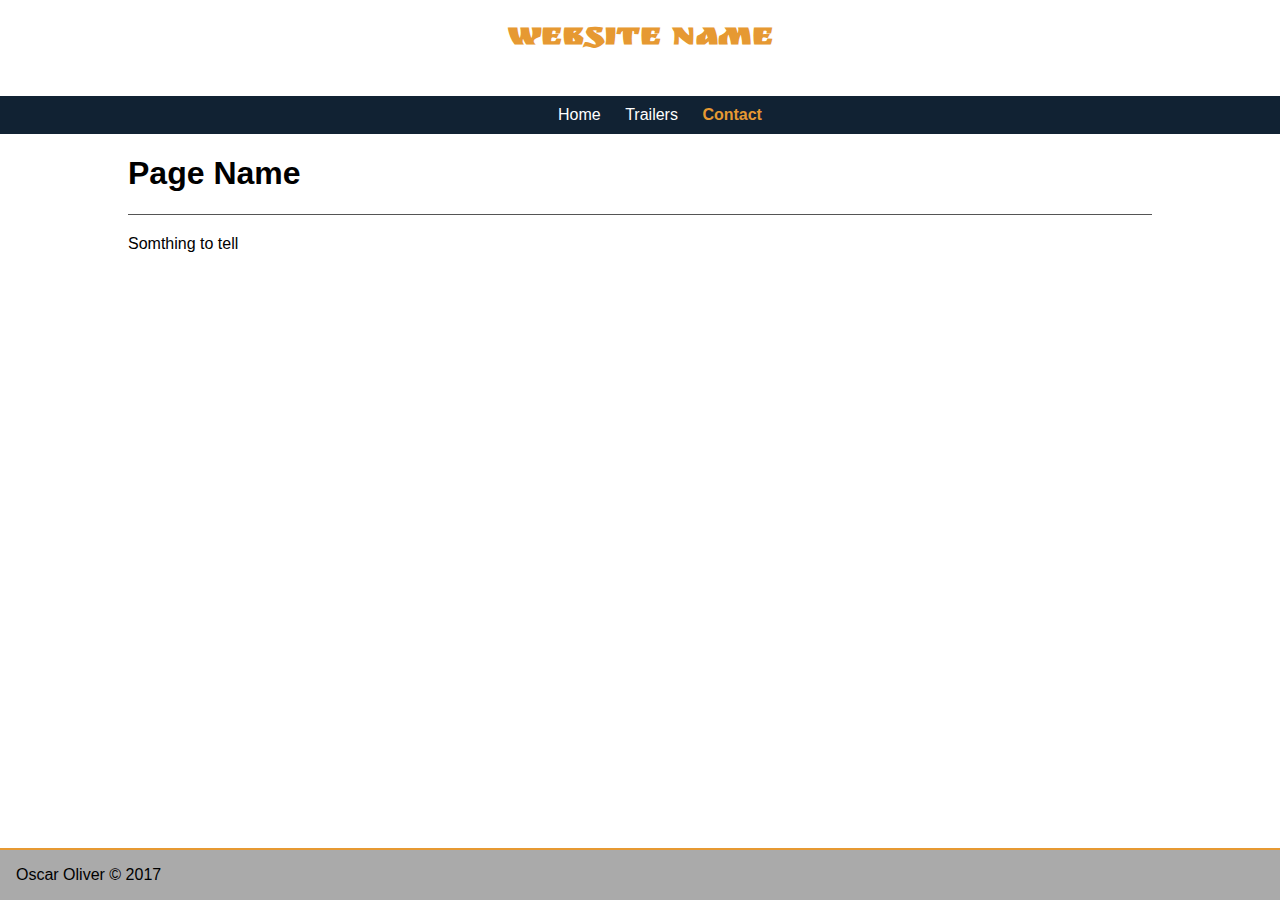
==== contacta.html @ 470c4f24 "Template Update" ====
<!DOCTYPE html>
<html lang="ca">
<head>
    <title>Home | Website Name</title>

    <meta charset="UTF-8"/>
    <meta name="description" content="">
    <meta name="keywords" content="">
    <meta name="author" content="Oscar Oliver">

    <!-- CSS's  -->
    <link rel="stylesheet" type="text/css" href="css/basicStyle.css">
    <link rel="stylesheet" type="text/css" href="css/generalStyle.css">
    <link rel="stylesheet" type="text/css" href="css/libraryStyle.css">
    <link rel="stylesheet" type="text/css" href="css/pageStyle.css">

    <!-- JQuery -->
    <script src="https://ajax.googleapis.com/ajax/libs/jquery/3.1.1/jquery.min.js"></script>

    <!-- JavaScripts -->
    <script src="js/generalScripts.js"></script>
    <script src="js/pageScripts.js"></script>

    <!-- Web resources (tipus de lletra, iconos, etc.) -->
    <link href="https://fonts.googleapis.com/css?family=Ruslan+Display" rel="stylesheet">
</head>

<body>
<header id="header">
    <h1>Website Name</h1>
</header>

<nav id="navbar">
    <ul>
        <li><a href="index.html">Home</a></li>
        <li><a href="trailers.html">Trailers</a></li>
        <li><a href="contacta.html">Contact</a></li>
    </ul>
</nav>

<div id="content">
    <div id="pageTitle">
        <h1>Page Name</h1>
    </div>
    <div id="pageContent">
        <section>
            <article>
                <p>Somthing to tell</p>
            </article>
        </section>
    </div>
</div>

<footer id="footer">
    Oscar Oliver &copy; 2017
</footer>
</body>
</html>
---- css/basicStyle.css ----
/* Created by Oscar Oliver */

/***** WEB COLORS *****/
:root {
    /* Web palette */
    --main-color: #e69932;
    --secundary-color: #6a4721;
    --compl_main-color: #1966cd;
    --compl_secundary-color: #112233;

    --greyscale-black: black;
    --greyscale-dark: #555555;
    --greyscale-middle: #888888;
    --greyscale-light: #aaaaaa;
    --greyscale-white: white;

    /* Sections colors */
    --page-bg-color: transparent;
    --page-text-color: black;

    --header-bg-color: white;
    --header-text-color: var(--main-color);

    --navbar-bg-color: var(--compl_secundary-color);
    --navbar-link-color: var(--greyscale-white);
    --navbar-hover-color: var(--main-color);

    --footer-bg-color: var(--greyscale-light);
    --footer-border-color: var(--main-color);

    --a_link-color: var(--compl_secundary-color);
    --a_visited-color: var(--compl_secundary-color);
    --a_hover-color: var(--main-color);
    --a_active-color: var(--main-color);
}

/***** BASIC STYLES *****/
html {
    height: 100%;
    box-sizing: border-box;
}

*, *:before, *:after {
    box-sizing: inherit;
}

body {
    position: relative;
    margin: 0;
    min-height: 100%;
    padding-bottom: 6rem;           /* Space between content and footer (footer height + desired space) */
    background-color: var(--page-bg-color);
    color: var(--page-text-color);
    font-family: 'Arial', serif;    /* Default font */
}

h1 {

}

h2 {

}

h3 {

}

a {
    text-decoration: none;
}

a:link {
    color: var(--a_link-color);
}

a:visited {
    color: var(--a_visited-color);
}

a:hover {
    color: var(--a_hover-color);
}

a:active {
    color: var(--a_active-color);
}
---- css/generalStyle.css ----
/* Created by Oscar Oliver */

/* HEADER */
#header{
    width: 100%;
    height: 80px;
    padding: 1px;
    margin: 0 auto 5px;
    background: var(--header-bg-color);
    vertical-align: middle;
}

#header h1{
    color: var(--header-text-color);
    font-family: 'Ruslan Display', cursive;
    text-align: center;
}


/* NAV BAR */
#navbar {
    background-color: var(--navbar-bg-color);
    text-align: center;
    padding: 0;
    margin: 0 0 5px;
}

#navbar ul {
    list-style-type: none;
}

#navbar li {
    display: inline-block;
    position: relative;
    width: inherit;
}

#navbar li:hover a {
    color: var(--navbar-hover-color);
}

#navbar a {
    text-decoration: none;
    display: block;     /* Per a que el link agafe l'espai del seu pare*/
    padding:10px;
    color: var(--navbar-link-color);
    -webkit-transition-duration: 0.3s; /* Safari */
    transition-duration: 0.3s;
}

#navbar a.active {
    font-weight: bold;
    color: var(--navbar-hover-color);
}


/* CONTENT */
#content {
    width: 80%;
    margin: 0 auto;
}

#pageTitle {
    border-bottom: 1px solid var(--greyscale-dark);
    margin-bottom: 20px;
}

#pageContent {
    font-family: 'Arial', serif;
}


/* FOOTER */
#footer {
    padding: 1rem;
    margin-top: 30px;
    position: absolute;
    right: 0;
    bottom: 0;
    left: 0;
    border-top: 2px solid var(--footer-border-color);
    background-color: var(--footer-bg-color);
}
---- css/libraryStyle.css ----
/* Created by Oscar Oliver */

/* TABLE: rowsTable */
.rowsTable {
    width: 80%;
    border-collapse: collapse;
    margin: 0 auto;
}

.rowsTable thead {
    background-color: #e69932;
}

.rowsTable tr {
    border-top: 1px solid #888888;
    border-bottom: 1px solid #888888;
}

.rowsTable td, th {
    vertical-align: center;
    padding: 10px 30px;
}

.rowsTable th {
    color: white;
}

/* TABLE: hoverRow */
.hoverRow tr:hover {
    background-color: #f5f5f5
}


/* BUTTONS */
.colorRoundedButton {
    /*width: 150px;*/
    background-color: var(--greyscale-white);
    color: var(--greyscale-black);
    border: 2px solid var(--main-color);
    border-radius: 10px;
    padding: 5px 10px;
    text-align: center;
    text-decoration: none;
    display: inline-block;
    font-size: 16px;
    margin: 4px 2px;
    -webkit-transition-duration: 0.3s; /* Safari */
    transition-duration: 0.3s;
    cursor: pointer;
}

.colorRoundedButton:hover {
    background-color: var(--main-color);
    color: var(--greyscale-white);
}

/* SCROLLABLE */
.scrollable {
    overflow: scroll;
}

/* TRANSITION */
.transition {
    -webkit-transition-duration: 0.3s; /* Safari */
    transition-duration: 0.3s;
}
---- css/pageStyle.css ----
/* Created by Oscar Oliver */
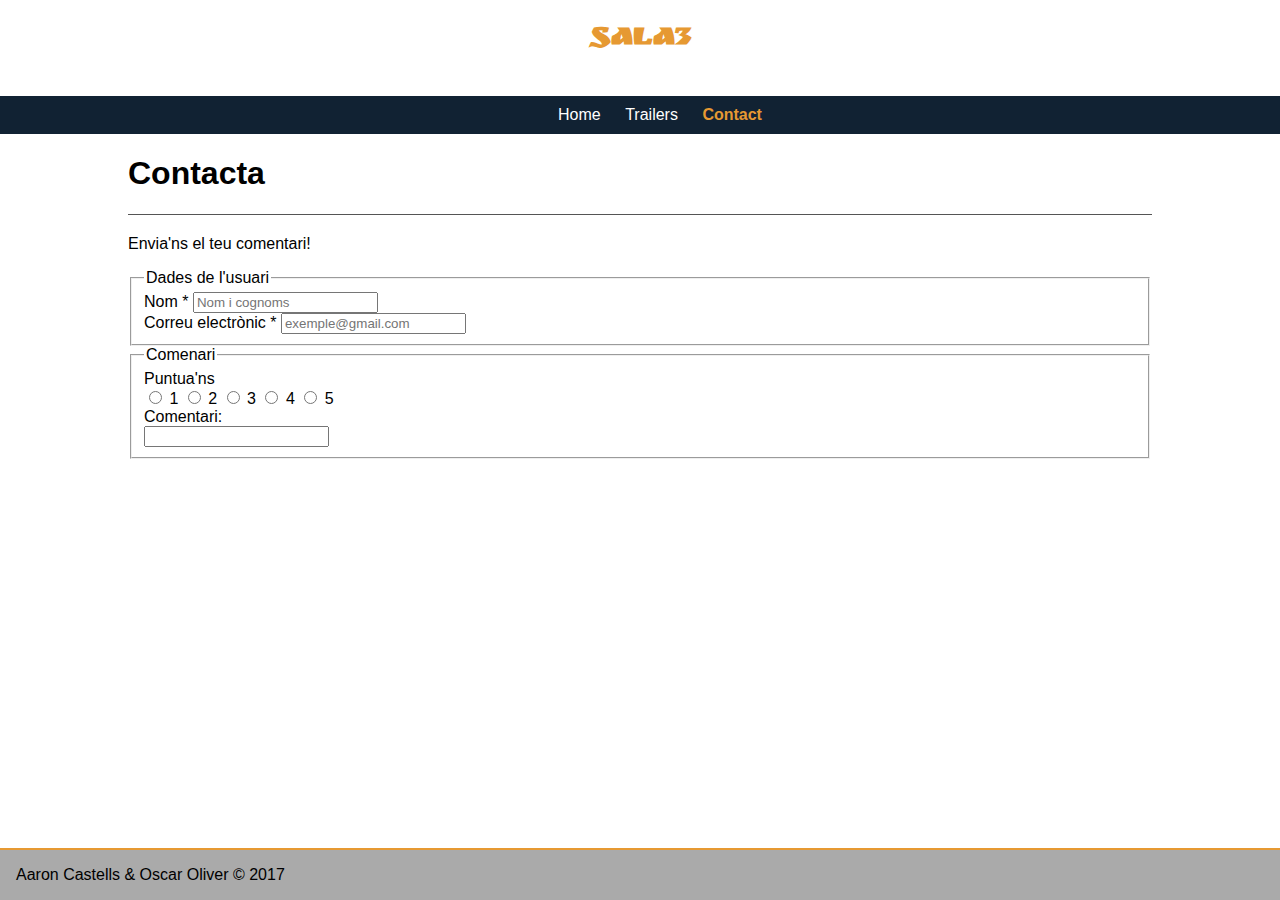
==== commit e2eca3f7: "plantilla inicial" ====
--- a/contacta.html
+++ b/contacta.html
@@ -1,7 +1,7 @@
 <!DOCTYPE html>
 <html lang="ca">
 <head>
-    <title>Home | Website Name</title>
+    <title>Contacta | Sala3</title>
 
     <meta charset="UTF-8"/>
     <meta name="description" content="">
@@ -27,7 +27,7 @@
 
 <body>
 <header id="header">
-    <h1>Website Name</h1>
+    <h1>Sala3</h1>
 </header>
 
 <nav id="navbar">
@@ -40,19 +40,57 @@
 
 <div id="content">
     <div id="pageTitle">
-        <h1>Page Name</h1>
+        <h1>Contacta</h1>
     </div>
     <div id="pageContent">
         <section>
             <article>
-                <p>Somthing to tell</p>
+                <p>Envia'ns el teu comentari!</p>
+                <form action="#" method="post">
+                    <fieldset>
+                        <legend>Dades de l'usuari</legend>
+                        <div>
+                            <label for="name">Nom *</label>
+                            <input id="name" type="text" placeholder="Nom i cognoms" required>
+                        </div>
+                        <div>
+                            <label for="email">Correu electrònic *</label>
+                            <input id="email" type="email" placeholder="exemple@gmail.com" required>
+                        </div>
+                    </fieldset>
+
+                    <fieldset>
+                        <legend>Comenari</legend>
+                        <div>
+                            <label for="score">Puntua'ns</label>
+                            <div id="score">
+                                <input type="radio" id="score_1">
+                                <label for="score_1">1</label>
+                                <input type="radio" id="score_2">
+                                <label for="score_2">2</label>
+                                <input type="radio" id="score_3">
+                                <label for="score_3">3</label>
+                                <input type="radio" id="score_4">
+                                <label for="score_4">4</label>
+                                <input type="radio" id="score_5">
+                                <label for="score_5">5</label>
+                            </div>
+                        </div>
+                        <div>
+                            <label for="comment">Comentari:</label><br>
+                            <input type="text" id="comment">
+                        </div>
+                    </fieldset>
+
+
+                </form>
             </article>
         </section>
     </div>
 </div>
 
 <footer id="footer">
-    Oscar Oliver &copy; 2017
+    Aaron Castells & Oscar Oliver &copy; 2017
 </footer>
 </body>
 </html>
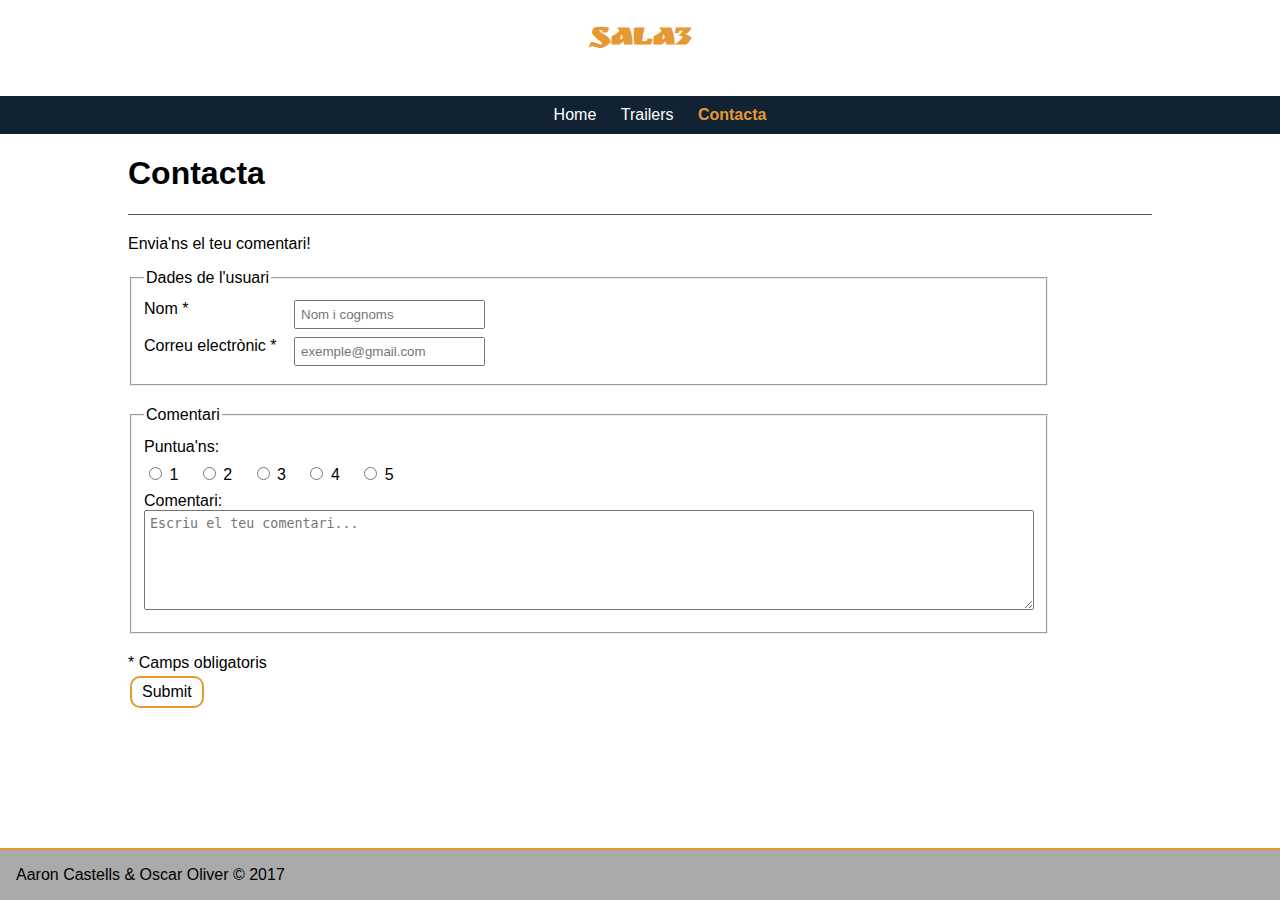
==== commit a083a4d7: "pagina contacta" ====
--- a/contacta.html
+++ b/contacta.html
@@ -34,7 +34,7 @@
     <ul>
         <li><a href="index.html">Home</a></li>
         <li><a href="trailers.html">Trailers</a></li>
-        <li><a href="contacta.html">Contact</a></li>
+        <li><a href="contacta.html">Contacta</a></li>
     </ul>
 </nav>
 
@@ -46,43 +46,45 @@
         <section>
             <article>
                 <p>Envia'ns el teu comentari!</p>
-                <form action="#" method="post">
+                <form id="contactForm" class="form" action="#" method="post">
                     <fieldset>
                         <legend>Dades de l'usuari</legend>
-                        <div>
+                        <div class="labelInputInOneLine">
                             <label for="name">Nom *</label>
                             <input id="name" type="text" placeholder="Nom i cognoms" required>
                         </div>
-                        <div>
+                        <div class="labelInputInOneLine">
                             <label for="email">Correu electrònic *</label>
                             <input id="email" type="email" placeholder="exemple@gmail.com" required>
                         </div>
                     </fieldset>
 
                     <fieldset>
-                        <legend>Comenari</legend>
+                        <legend>Comentari</legend>
                         <div>
-                            <label for="score">Puntua'ns</label>
-                            <div id="score">
-                                <input type="radio" id="score_1">
+                            <label for="score">Puntua'ns:</label>
+                            <div id="score" class="inlineRadioButtons">
+                                <input type="radio" id="score_1" value="1">
                                 <label for="score_1">1</label>
-                                <input type="radio" id="score_2">
+                                <input type="radio" id="score_2" value="2">
                                 <label for="score_2">2</label>
-                                <input type="radio" id="score_3">
+                                <input type="radio" id="score_3" value="3">
                                 <label for="score_3">3</label>
-                                <input type="radio" id="score_4">
+                                <input type="radio" id="score_4" value="4">
                                 <label for="score_4">4</label>
-                                <input type="radio" id="score_5">
+                                <input type="radio" id="score_5" value="5">
                                 <label for="score_5">5</label>
                             </div>
                         </div>
-                        <div>
-                            <label for="comment">Comentari:</label><br>
-                            <input type="text" id="comment">
+                        <div class="labelInputInTwoLine">
+                            <label for="comment">Comentari:</label>
+                            <textarea id="comment" placeholder="Escriu el teu comentari..." maxlength="511"></textarea>
                         </div>
                     </fieldset>
-
-
+                    <label for="contactForm">* Camps obligatoris</label>
+                    <div>
+                        <input type="submit" class="colorRoundedButton">
+                    </div>
                 </form>
             </article>
         </section>
--- a/css/pageStyle.css
+++ b/css/pageStyle.css
@@ -1,2 +1,36 @@
 /* Created by Oscar Oliver */
 
+
+.form {
+    width: 90%;
+}
+
+.form fieldset {
+    margin-bottom: 20px;
+}
+
+.form fieldset div {
+    margin: 8px 0px;
+}
+
+.form input[type=text], input[type=email], input[type=number], textarea {
+    padding: 5px;
+}
+
+.form textarea {
+    width: 100%;
+    height: 100px;
+}
+
+.labelInputInOneLine > label {
+    width: 150px;
+    float: left;
+}
+
+.labelInputInTwoLine > label {
+    display: block;
+}
+
+.inlineRadioButtons label{
+    margin-right: 15px;
+}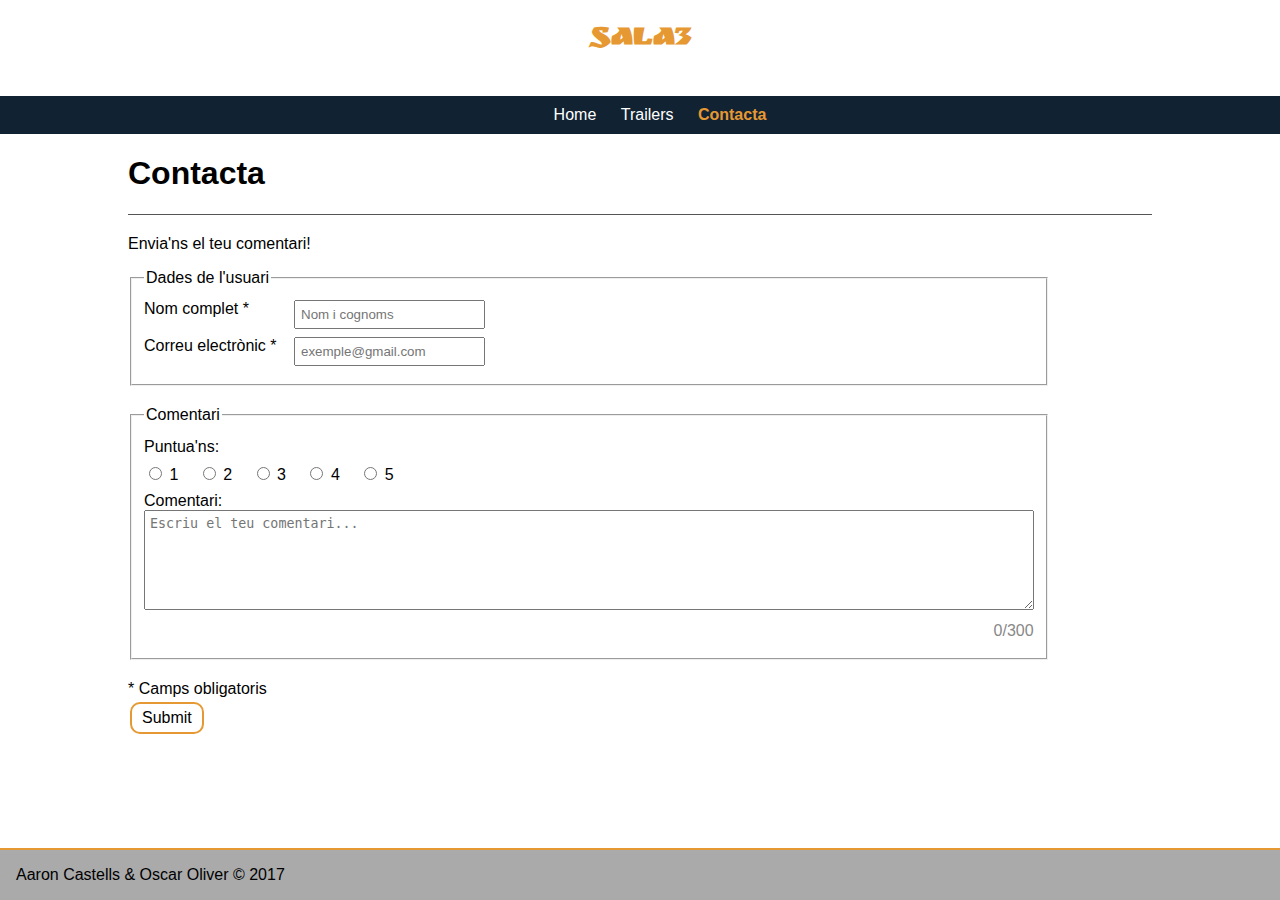
==== commit 4cd5e8bf: "comment count, title attribute to labels added" ====
--- a/contacta.html
+++ b/contacta.html
@@ -4,9 +4,9 @@
     <title>Contacta | Sala3</title>
 
     <meta charset="UTF-8"/>
-    <meta name="description" content="">
-    <meta name="keywords" content="">
-    <meta name="author" content="Oscar Oliver">
+    <meta name="description" content="Sala3 és un punt d'unió per a tots els cinèfils on es poden trobar les últimes novetats.">
+    <meta name="keywords" content="sala3,sala 3,cinema,pel·licules,contacta">
+    <meta name="author" content="Oscar Oliver, Aaron Castells">
 
     <!-- CSS's  -->
     <link rel="stylesheet" type="text/css" href="css/basicStyle.css">
@@ -50,11 +50,11 @@
                     <fieldset>
                         <legend>Dades de l'usuari</legend>
                         <div class="labelInputInOneLine">
-                            <label for="name">Nom *</label>
+                            <label for="name" title="Camp obligatori">Nom complet *</label>
                             <input id="name" type="text" placeholder="Nom i cognoms" required>
                         </div>
                         <div class="labelInputInOneLine">
-                            <label for="email">Correu electrònic *</label>
+                            <label for="email" title="Camp obligatori">Correu electrònic *</label>
                             <input id="email" type="email" placeholder="exemple@gmail.com" required>
                         </div>
                     </fieldset>
@@ -62,23 +62,24 @@
                     <fieldset>
                         <legend>Comentari</legend>
                         <div>
-                            <label for="score">Puntua'ns:</label>
+                            <label for="score" title="1 (pèsim), 5 (m'encanta)">Puntua'ns:</label>
                             <div id="score" class="inlineRadioButtons">
-                                <input type="radio" id="score_1" value="1">
-                                <label for="score_1">1</label>
-                                <input type="radio" id="score_2" value="2">
-                                <label for="score_2">2</label>
-                                <input type="radio" id="score_3" value="3">
-                                <label for="score_3">3</label>
-                                <input type="radio" id="score_4" value="4">
-                                <label for="score_4">4</label>
-                                <input type="radio" id="score_5" value="5">
-                                <label for="score_5">5</label>
+                                <input type="radio" id="score_1" value="1" title="pèsim">
+                                <label for="score_1" title="pèsim">1</label>
+                                <input type="radio" id="score_2" value="2" title="ha de millorar">
+                                <label for="score_2" title="ha de millorar">2</label>
+                                <input type="radio" id="score_3" value="3" title="ni fu ni fa">
+                                <label for="score_3" title="ni fu ni fa">3</label>
+                                <input type="radio" id="score_4" value="4" title="bé">
+                                <label for="score_4" title="bé">4</label>
+                                <input type="radio" id="score_5" value="5" title="m'encanta">
+                                <label for="score_5" title="m'encanta">5</label>
                             </div>
                         </div>
-                        <div class="labelInputInTwoLine">
-                            <label for="comment">Comentari:</label>
-                            <textarea id="comment" placeholder="Escriu el teu comentari..." maxlength="511"></textarea>
+                        <div class="labelInputInTwoLine charCount">
+                            <label for="comment" title="Màxim 300 caracters">Comentari:</label>
+                            <textarea id="comment" placeholder="Escriu el teu comentari..." maxlength="300"></textarea>
+                            <div id="commentCount" style="color: #888; text-align: right">0/300</div>
                         </div>
                     </fieldset>
                     <label for="contactForm">* Camps obligatoris</label>
--- a/css/pageStyle.css
+++ b/css/pageStyle.css
@@ -33,4 +33,10 @@
 
 .inlineRadioButtons label{
     margin-right: 15px;
-}+}
+
+section#trailers article{
+    display: inherit;
+    margin: 0 auto;
+    width: 40%;
+}
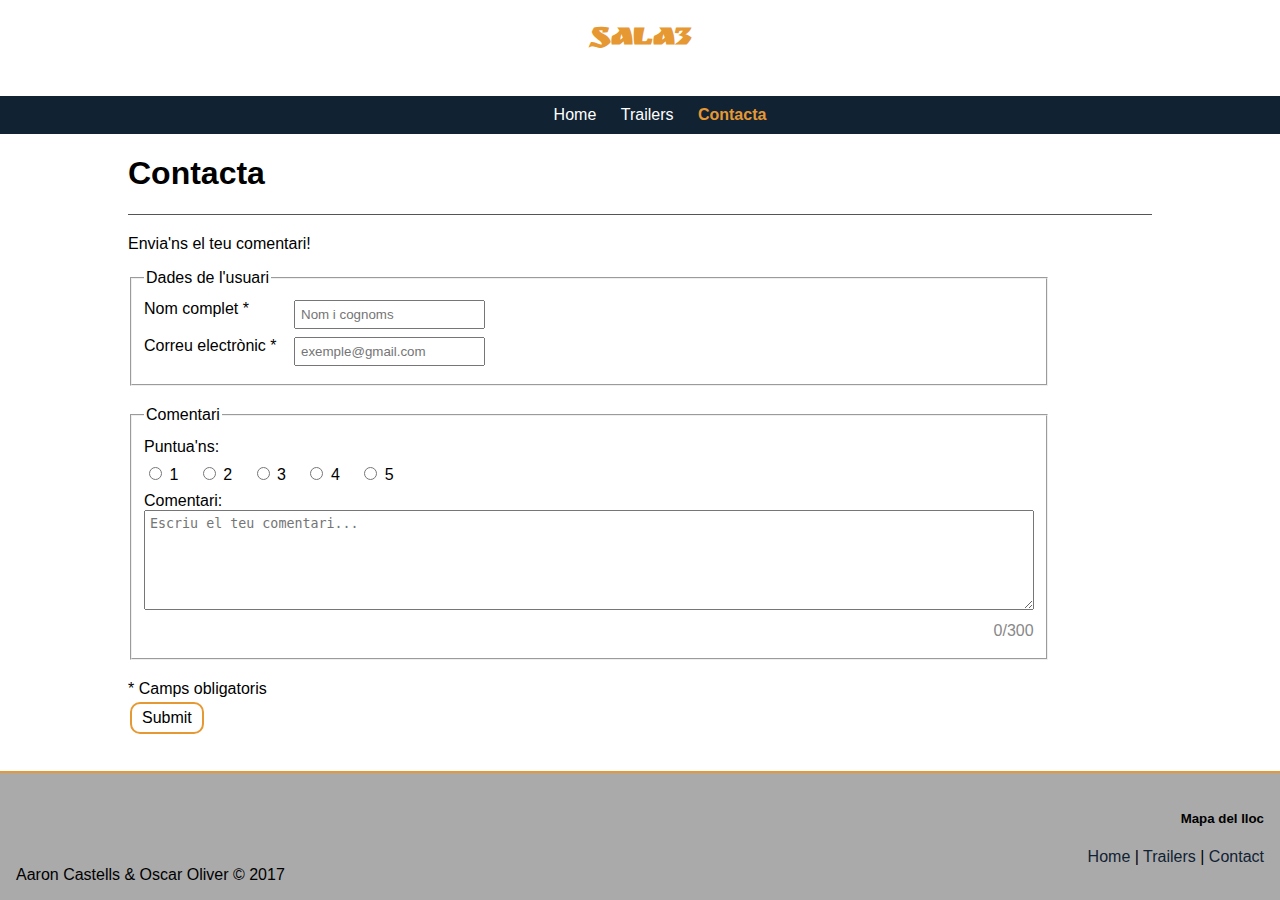
==== commit 05a30a7d: "site map added" ====
--- a/contacta.html
+++ b/contacta.html
@@ -4,7 +4,7 @@
     <title>Contacta | Sala3</title>
 
     <meta charset="UTF-8"/>
-    <meta name="description" content="Sala3 és un punt d'unió per a tots els cinèfils on es poden trobar les últimes novetats.">
+    <meta name="description" content="Contacta amb Sala3 i deixa la teva valoració.">
     <meta name="keywords" content="sala3,sala 3,cinema,pel·licules,contacta">
     <meta name="author" content="Oscar Oliver, Aaron Castells">
 
@@ -64,15 +64,15 @@
                         <div>
                             <label for="score" title="1 (pèsim), 5 (m'encanta)">Puntua'ns:</label>
                             <div id="score" class="inlineRadioButtons">
-                                <input type="radio" id="score_1" value="1" title="pèsim">
+                                <input type="radio" id="score_1" value="1" name="score" title="pèsim">
                                 <label for="score_1" title="pèsim">1</label>
-                                <input type="radio" id="score_2" value="2" title="ha de millorar">
+                                <input type="radio" id="score_2" value="2" name="score" title="ha de millorar">
                                 <label for="score_2" title="ha de millorar">2</label>
-                                <input type="radio" id="score_3" value="3" title="ni fu ni fa">
+                                <input type="radio" id="score_3" value="3" name="score" title="ni fu ni fa">
                                 <label for="score_3" title="ni fu ni fa">3</label>
-                                <input type="radio" id="score_4" value="4" title="bé">
+                                <input type="radio" id="score_4" value="4" name="score" title="bé">
                                 <label for="score_4" title="bé">4</label>
-                                <input type="radio" id="score_5" value="5" title="m'encanta">
+                                <input type="radio" id="score_5" value="5" name="score" title="m'encanta">
                                 <label for="score_5" title="m'encanta">5</label>
                             </div>
                         </div>
@@ -93,6 +93,12 @@
 </div>
 
 <footer id="footer">
+    <section><article style="text-align: right">
+        <h5>Mapa del lloc</h5>
+        <div class="darkHover">
+            <a href="index.html">Home</a> | <a href="trailers.html">Trailers</a> | <a href="contacta.html">Contact</a>
+        </div>
+    </article></section>
     Aaron Castells & Oscar Oliver &copy; 2017
 </footer>
 </body>
--- a/css/basicStyle.css
+++ b/css/basicStyle.css
@@ -48,7 +48,7 @@
     position: relative;
     margin: 0;
     min-height: 100%;
-    padding-bottom: 6rem;           /* Space between content and footer (footer height + desired space) */
+    padding-bottom: 10rem;           /* Space between content and footer (footer height + desired space) */
     background-color: var(--page-bg-color);
     color: var(--page-text-color);
     font-family: 'Arial', serif;    /* Default font */
--- a/css/pageStyle.css
+++ b/css/pageStyle.css
@@ -40,3 +40,7 @@
     margin: 0 auto;
     width: 40%;
 }
+
+.darkHover a:hover {
+    color: var(--compl_main-color);
+}
